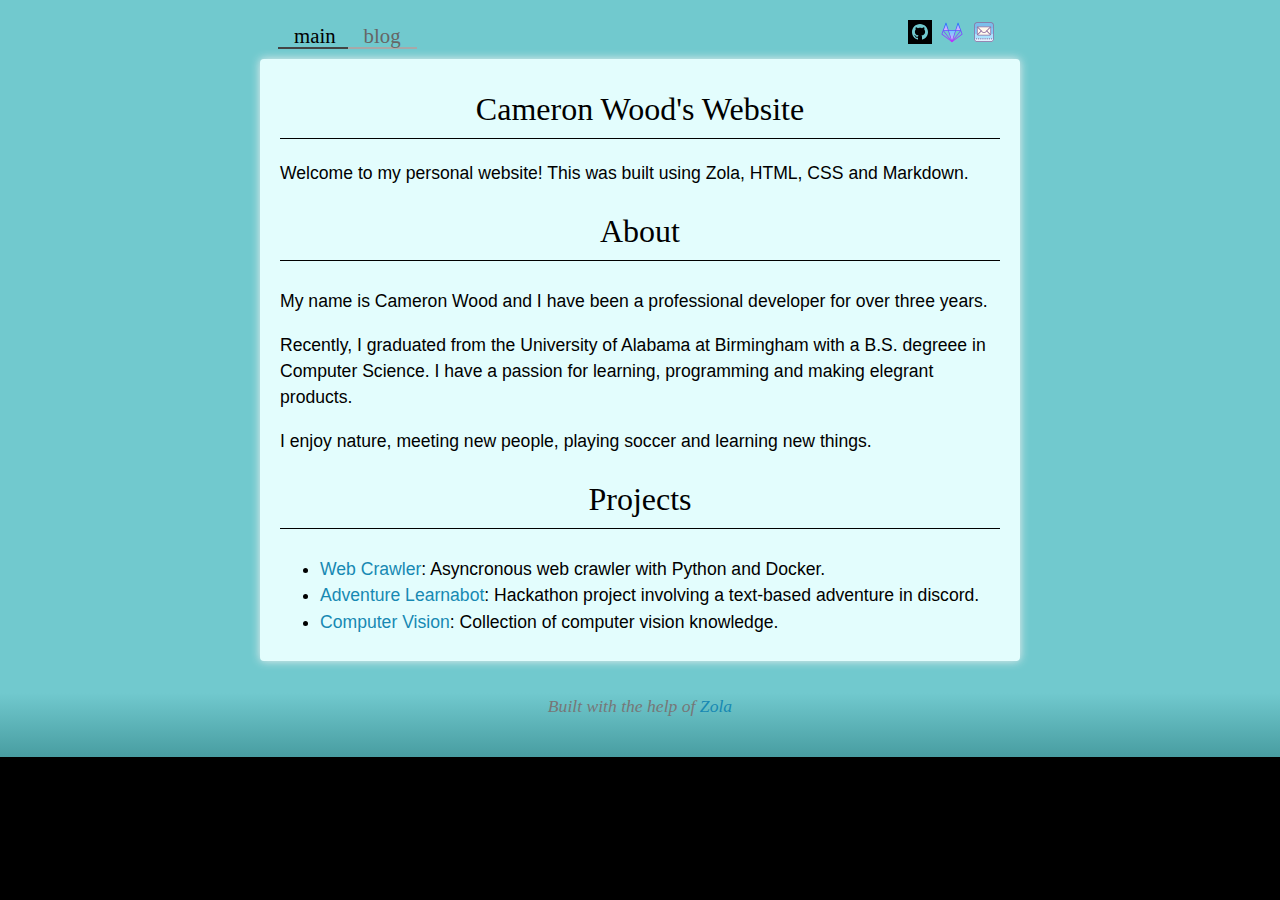
==== index.html @ 29b9c3f7 "Deploy site" ====
<!DOCTYPE html><html lang=en><head><meta charset=utf-8><meta name=description content="Official Lonami's website"><meta name=viewport content="width=device-width, initial-scale=1.0, user-scalable=yes"><title>Cameron Wood</title><link rel=stylesheet href=/style.css><body><article><nav class=sections><ul class=left><li><a href=/ class=selected>main</a><li><a href=/blog>blog</a></ul><div class=right><a href=https://github.com/cameronwood611 target=_blank><img src=/img/github.svg alt=github></a><a href=https://gitlab.com/cameronwood611 target=_blank><img src=/img/gitlab.svg alt=gitlab></a><a href=mailto:cwood611@uab.edu><img src=/img/mail.svg alt=email></a></div></nav><main><h1>Cameron Wood's Website</h1><p>Welcome to my personal website! This was built using Zola, HTML, CSS and Markdown.<h2>About</h2><p>My name is Cameron Wood and I have been a professional developer for over three years.<p>Recently, I graduated from the University of Alabama at Birmingham with a B.S. degreee in Computer Science. I have a passion for learning, programming and making elegrant products.<p>I enjoy nature, meeting new people, playing soccer and learning new things.<h2 id=projects>Projects</h2><ul><li><a href=https://gitlab.com/cameronwood611/web-crawler>Web Crawler</a>: Asyncronous web crawler with Python and Docker.<li><a href=https://devpost.com/software/adventure-learnabot>Adventure Learnabot</a>: Hackathon project involving a text-based adventure in discord.<li><a href="  https://gitlab.com/cameronwood611/computer-vis">Computer Vision</a>: Collection of computer vision knowledge.</ul></main><footer><div><p>Built with the help of <a href=https://www.getzola.org target=_blank>Zola</a></div></footer></article>
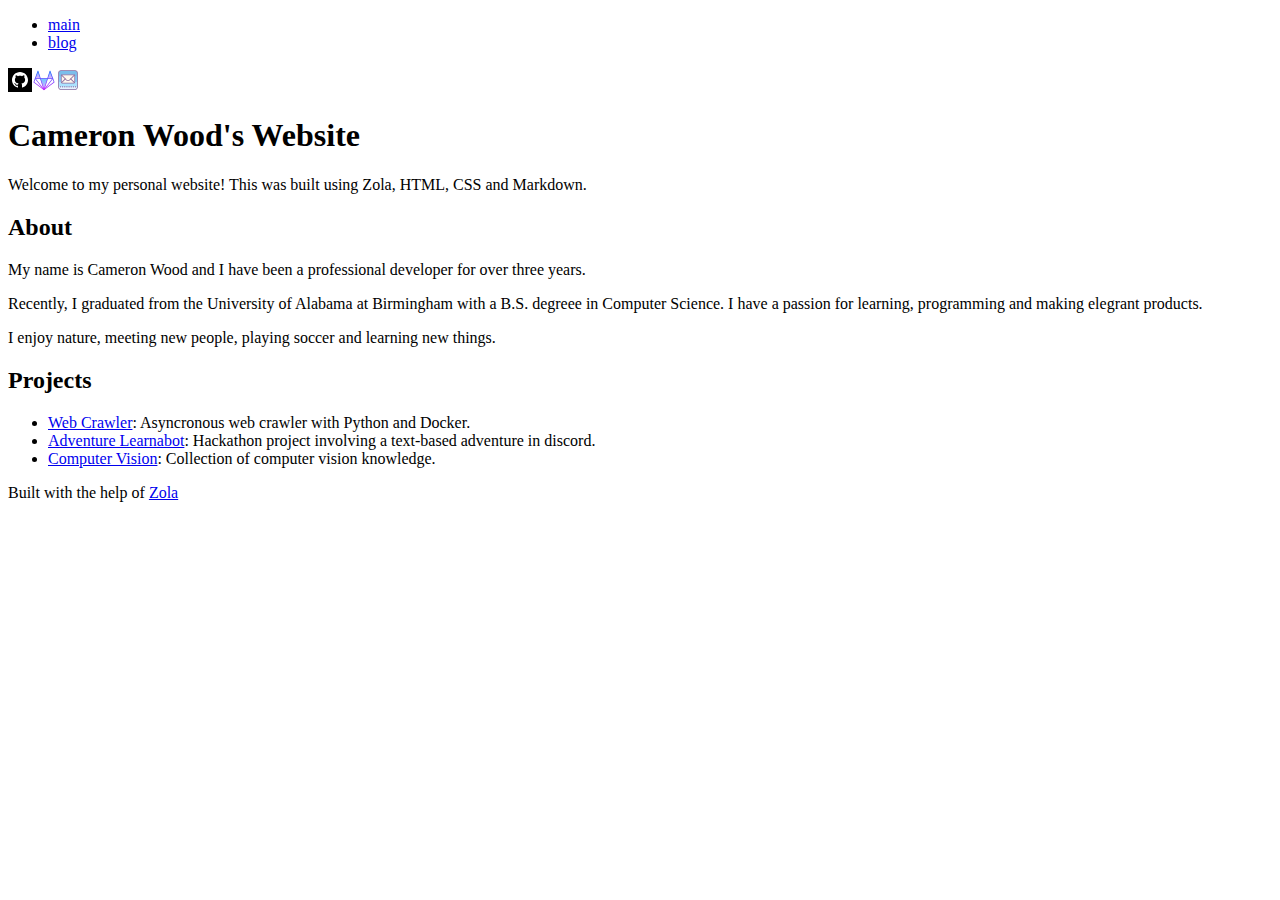
==== commit d9e17f9a: "Deploy site" ====
--- a/index.html
+++ b/index.html
@@ -1 +1 @@
-<!DOCTYPE html><html lang=en><head><meta charset=utf-8><meta name=description content="Official Lonami's website"><meta name=viewport content="width=device-width, initial-scale=1.0, user-scalable=yes"><title>Cameron Wood</title><link rel=stylesheet href=/style.css><body><article><nav class=sections><ul class=left><li><a href=/ class=selected>main</a><li><a href=/blog>blog</a></ul><div class=right><a href=https://github.com/cameronwood611 target=_blank><img src=/img/github.svg alt=github></a><a href=https://gitlab.com/cameronwood611 target=_blank><img src=/img/gitlab.svg alt=gitlab></a><a href=mailto:cwood611@uab.edu><img src=/img/mail.svg alt=email></a></div></nav><main><h1>Cameron Wood's Website</h1><p>Welcome to my personal website! This was built using Zola, HTML, CSS and Markdown.<h2>About</h2><p>My name is Cameron Wood and I have been a professional developer for over three years.<p>Recently, I graduated from the University of Alabama at Birmingham with a B.S. degreee in Computer Science. I have a passion for learning, programming and making elegrant products.<p>I enjoy nature, meeting new people, playing soccer and learning new things.<h2 id=projects>Projects</h2><ul><li><a href=https://gitlab.com/cameronwood611/web-crawler>Web Crawler</a>: Asyncronous web crawler with Python and Docker.<li><a href=https://devpost.com/software/adventure-learnabot>Adventure Learnabot</a>: Hackathon project involving a text-based adventure in discord.<li><a href="  https://gitlab.com/cameronwood611/computer-vis">Computer Vision</a>: Collection of computer vision knowledge.</ul></main><footer><div><p>Built with the help of <a href=https://www.getzola.org target=_blank>Zola</a></div></footer></article>+<!DOCTYPE html><html lang=en><head><meta charset=utf-8><meta name=description content="Official website"><meta name=viewport content="width=device-width, initial-scale=1.0, user-scalable=yes"><title>Cameron Wood</title><link rel=stylesheet href=/cameronwood.github.io/style.css><body><article><nav class=sections><ul class=left><li><a href=/ class=selected>main</a><li><a href=/blog>blog</a></ul><div class=right><a href=https://github.com/cameronwood611 target=_blank><img src=/img/github.svg alt=github></a><a href=https://gitlab.com/cameronwood611 target=_blank><img src=/img/gitlab.svg alt=gitlab></a><a href=mailto:cwood611@uab.edu><img src=/img/mail.svg alt=email></a></div></nav><main><h1>Cameron Wood's Website</h1><p>Welcome to my personal website! This was built using Zola, HTML, CSS and Markdown.<h2>About</h2><p>My name is Cameron Wood and I have been a professional developer for over three years.<p>Recently, I graduated from the University of Alabama at Birmingham with a B.S. degreee in Computer Science. I have a passion for learning, programming and making elegrant products.<p>I enjoy nature, meeting new people, playing soccer and learning new things.<h2 id=projects>Projects</h2><ul><li><a href=https://gitlab.com/cameronwood611/web-crawler>Web Crawler</a>: Asyncronous web crawler with Python and Docker.<li><a href=https://devpost.com/software/adventure-learnabot>Adventure Learnabot</a>: Hackathon project involving a text-based adventure in discord.<li><a href="  https://gitlab.com/cameronwood611/computer-vis">Computer Vision</a>: Collection of computer vision knowledge.</ul></main><footer><div><p>Built with the help of <a href=https://www.getzola.org target=_blank>Zola</a></div></footer></article>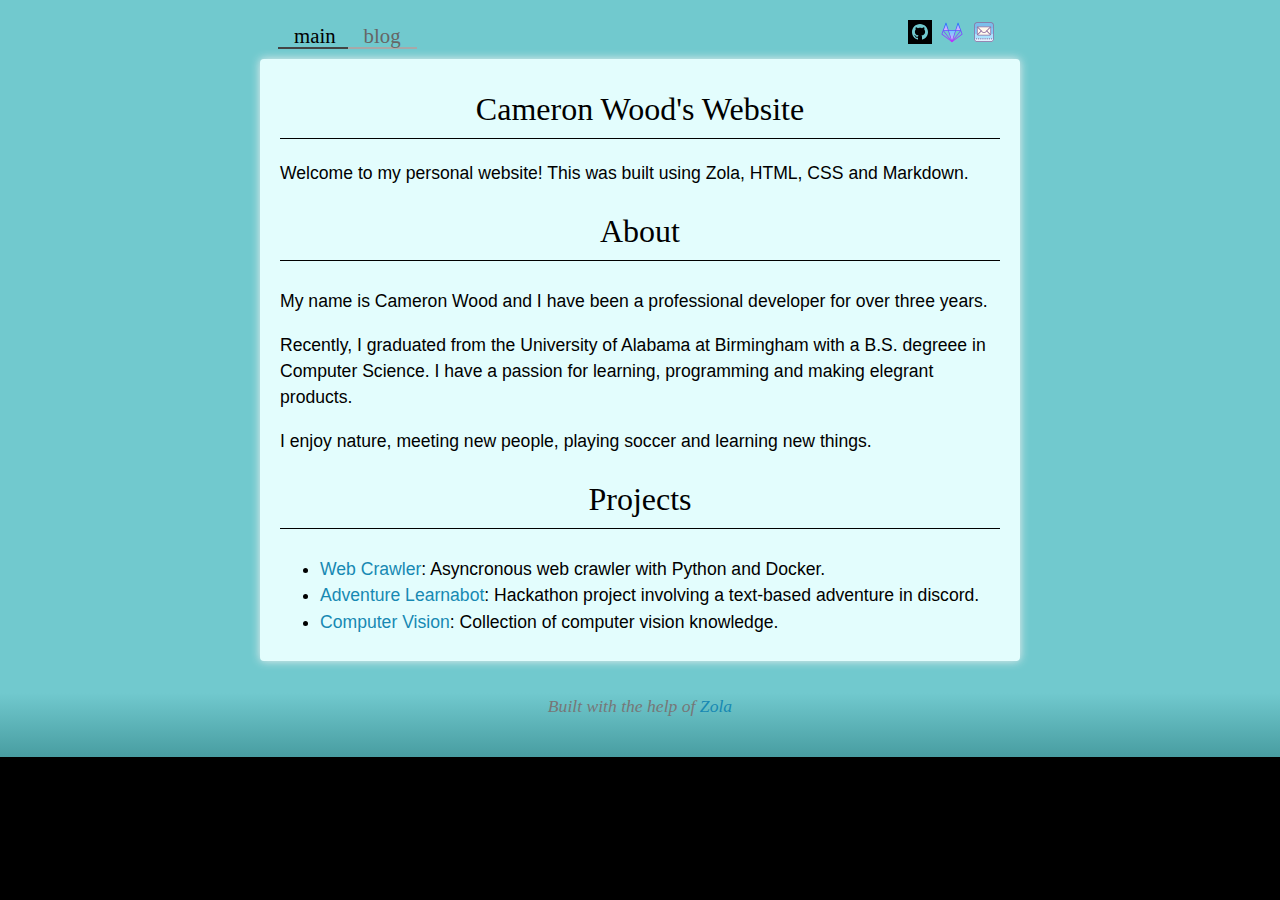
==== commit 7c142968: "Deploy site" ====
--- a/index.html
+++ b/index.html
@@ -1 +1 @@
-<!DOCTYPE html><html lang=en><head><meta charset=utf-8><meta name=description content="Official website"><meta name=viewport content="width=device-width, initial-scale=1.0, user-scalable=yes"><title>Cameron Wood</title><link rel=stylesheet href=/cameronwood.github.io/style.css><body><article><nav class=sections><ul class=left><li><a href=/ class=selected>main</a><li><a href=/blog>blog</a></ul><div class=right><a href=https://github.com/cameronwood611 target=_blank><img src=/img/github.svg alt=github></a><a href=https://gitlab.com/cameronwood611 target=_blank><img src=/img/gitlab.svg alt=gitlab></a><a href=mailto:cwood611@uab.edu><img src=/img/mail.svg alt=email></a></div></nav><main><h1>Cameron Wood's Website</h1><p>Welcome to my personal website! This was built using Zola, HTML, CSS and Markdown.<h2>About</h2><p>My name is Cameron Wood and I have been a professional developer for over three years.<p>Recently, I graduated from the University of Alabama at Birmingham with a B.S. degreee in Computer Science. I have a passion for learning, programming and making elegrant products.<p>I enjoy nature, meeting new people, playing soccer and learning new things.<h2 id=projects>Projects</h2><ul><li><a href=https://gitlab.com/cameronwood611/web-crawler>Web Crawler</a>: Asyncronous web crawler with Python and Docker.<li><a href=https://devpost.com/software/adventure-learnabot>Adventure Learnabot</a>: Hackathon project involving a text-based adventure in discord.<li><a href="  https://gitlab.com/cameronwood611/computer-vis">Computer Vision</a>: Collection of computer vision knowledge.</ul></main><footer><div><p>Built with the help of <a href=https://www.getzola.org target=_blank>Zola</a></div></footer></article>+<!DOCTYPE html><html lang=en><head><meta charset=utf-8><meta name=description content="Official website"><meta name=viewport content="width=device-width, initial-scale=1.0, user-scalable=yes"><title>Cameron Wood</title><link rel=stylesheet href=/style.css><body><article><nav class=sections><ul class=left><li><a href=/ class=selected>main</a><li><a href=/blog>blog</a></ul><div class=right><a href=https://github.com/cameronwood611 target=_blank><img src=/img/github.svg alt=github></a><a href=https://gitlab.com/cameronwood611 target=_blank><img src=/img/gitlab.svg alt=gitlab></a><a href=mailto:cwood611@uab.edu><img src=/img/mail.svg alt=email></a></div></nav><main><h1>Cameron Wood's Website</h1><p>Welcome to my personal website! This was built using Zola, HTML, CSS and Markdown.<h2>About</h2><p>My name is Cameron Wood and I have been a professional developer for over three years.<p>Recently, I graduated from the University of Alabama at Birmingham with a B.S. degreee in Computer Science. I have a passion for learning, programming and making elegrant products.<p>I enjoy nature, meeting new people, playing soccer and learning new things.<h2 id=projects>Projects</h2><ul><li><a href=https://gitlab.com/cameronwood611/web-crawler>Web Crawler</a>: Asyncronous web crawler with Python and Docker.<li><a href=https://devpost.com/software/adventure-learnabot>Adventure Learnabot</a>: Hackathon project involving a text-based adventure in discord.<li><a href="  https://gitlab.com/cameronwood611/computer-vis">Computer Vision</a>: Collection of computer vision knowledge.</ul></main><footer><div><p>Built with the help of <a href=https://www.getzola.org target=_blank>Zola</a></div></footer></article>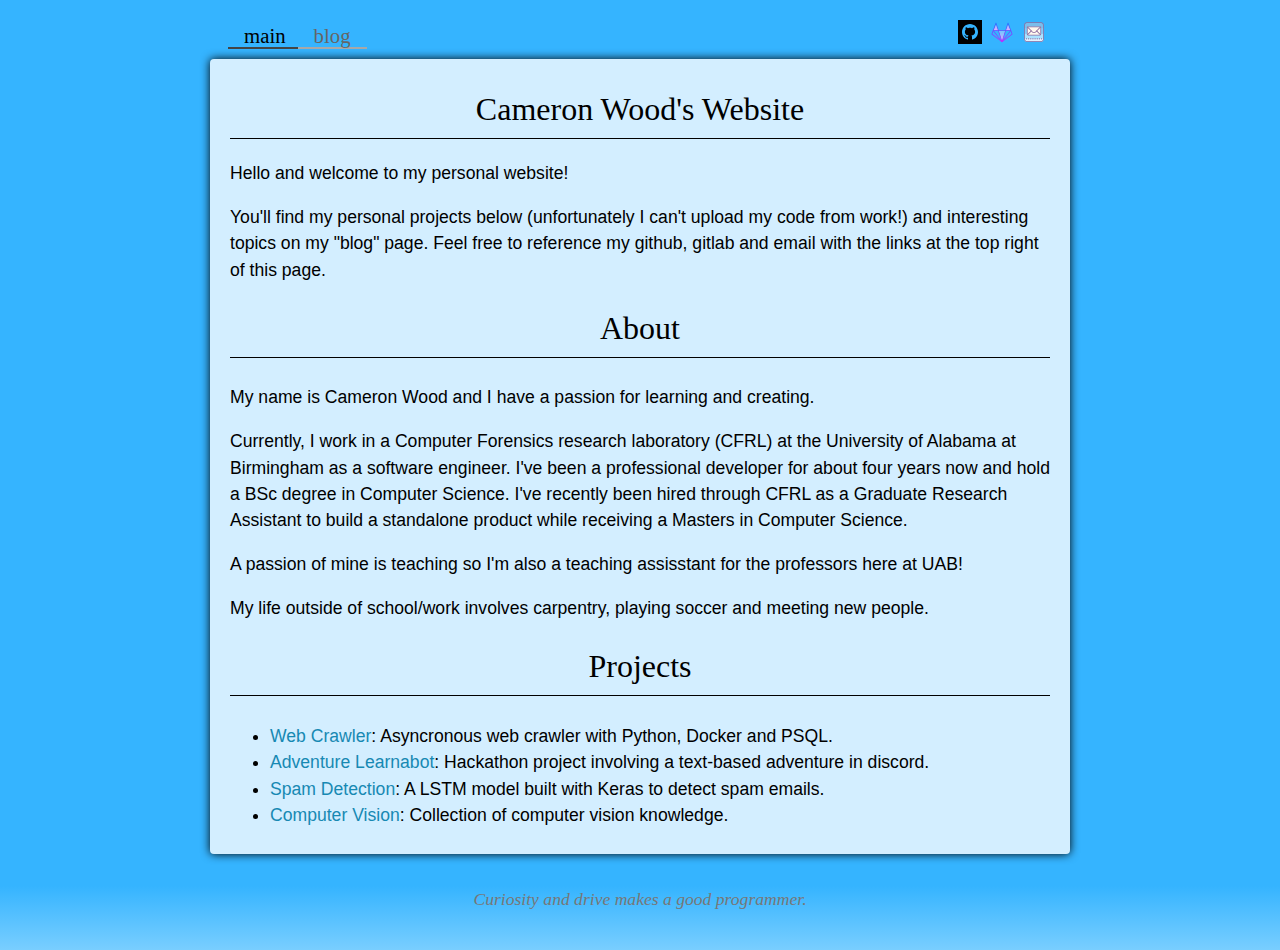
==== commit 7256818e: "merge" ====
--- a/index.html
+++ b/index.html
@@ -1 +1 @@
-<!DOCTYPE html><html lang=en><head><meta charset=utf-8><meta name=description content="Official website"><meta name=viewport content="width=device-width, initial-scale=1.0, user-scalable=yes"><title>Cameron Wood</title><link rel=stylesheet href=/style.css><body><article><nav class=sections><ul class=left><li><a href=/ class=selected>main</a><li><a href=/blog>blog</a></ul><div class=right><a href=https://github.com/cameronwood611 target=_blank><img src=/img/github.svg alt=github></a><a href=https://gitlab.com/cameronwood611 target=_blank><img src=/img/gitlab.svg alt=gitlab></a><a href=mailto:cwood611@uab.edu><img src=/img/mail.svg alt=email></a></div></nav><main><h1>Cameron Wood's Website</h1><p>Welcome to my personal website! This was built using Zola, HTML, CSS and Markdown.<h2>About</h2><p>My name is Cameron Wood and I have been a professional developer for over three years.<p>Recently, I graduated from the University of Alabama at Birmingham with a B.S. degreee in Computer Science. I have a passion for learning, programming and making elegrant products.<p>I enjoy nature, meeting new people, playing soccer and learning new things.<h2 id=projects>Projects</h2><ul><li><a href=https://gitlab.com/cameronwood611/web-crawler>Web Crawler</a>: Asyncronous web crawler with Python and Docker.<li><a href=https://devpost.com/software/adventure-learnabot>Adventure Learnabot</a>: Hackathon project involving a text-based adventure in discord.<li><a href="  https://gitlab.com/cameronwood611/computer-vis">Computer Vision</a>: Collection of computer vision knowledge.</ul></main><footer><div><p>Built with the help of <a href=https://www.getzola.org target=_blank>Zola</a></div></footer></article>+<!doctype html><html lang=en><head><meta charset=utf-8><meta content="Official website" name=description><meta content="width=device-width,initial-scale=1.0,user-scalable=yes" name=viewport><title>Cameron Wood</title><link href=/style.css rel=stylesheet><body><article><nav class=sections><ul class=left><li><a class=selected href=/>main</a><li><a href=/blog>blog</a></ul><div class=right><a href=https://github.com/cameronwood611 target=_blank><img alt=github src=/img/github.svg></a><a href=https://gitlab.com/cameronwood611 target=_blank><img alt=gitlab src=/img/gitlab.svg></a><a href=mailto:cwood611@uab.edu><img alt=email src=/img/mail.svg></a></div></nav><main><h1>Cameron Wood's Website</h1><p>Hello and welcome to my personal website!<p>You'll find my personal projects below (unfortunately I can't upload my code from work!) and interesting topics on my "blog" page. Feel free to reference my github, gitlab and email with the links at the top right of this page.<h2>About</h2><p>My name is Cameron Wood and I have a passion for learning and creating.<p>Currently, I work in a Computer Forensics research laboratory (CFRL) at the University of Alabama at Birmingham as a software engineer. I've been a professional developer for about four years now and hold a BSc degree in Computer Science. I've recently been hired through CFRL as a Graduate Research Assistant to build a standalone product while receiving a Masters in Computer Science.<p>A passion of mine is teaching so I'm also a teaching assisstant for the professors here at UAB!<p>My life outside of school/work involves carpentry, playing soccer and meeting new people.<h2 id=projects>Projects</h2><ul><li><a href=https://gitlab.com/cameronwood611/web-crawler target=_>Web Crawler</a>: Asyncronous web crawler with Python, Docker and PSQL.<li><a href=https://devpost.com/software/adventure-learnabot target=_>Adventure Learnabot</a>: Hackathon project involving a text-based adventure in discord.<li><a href=https://github.com/Cameronwood611/nlp662-spamdetection target=_>Spam Detection</a>: A LSTM model built with Keras to detect spam emails.<li><a href="  https://gitlab.com/cameronwood611/computer-vis" target=_>Computer Vision</a>: Collection of computer vision knowledge.</ul></main><footer><div><p>Curiosity and drive makes a good programmer.</div></footer></article>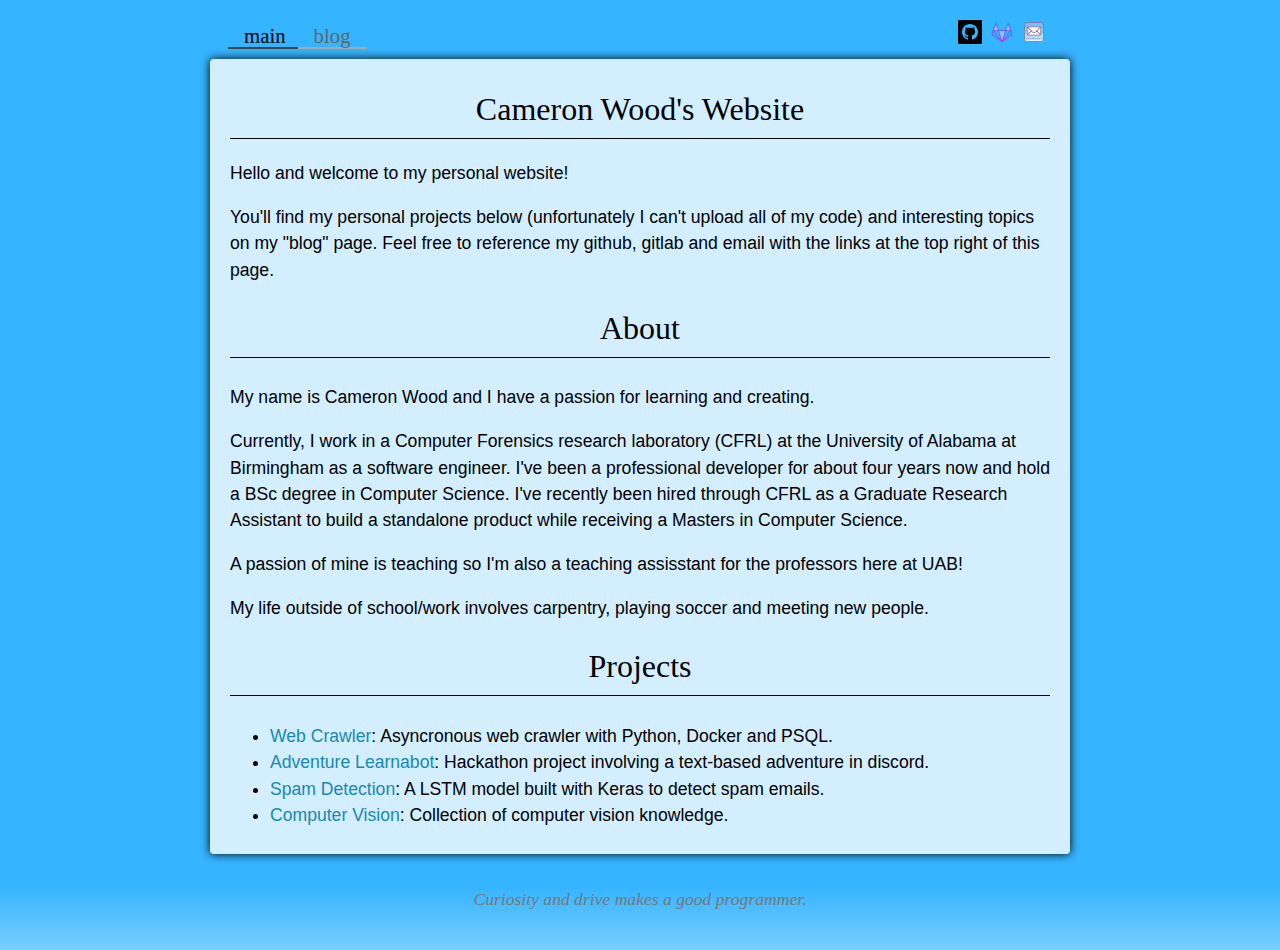
==== commit d7ee1c0f: "Deploy site" ====
--- a/index.html
+++ b/index.html
@@ -1 +1 @@
-<!doctype html><html lang=en><head><meta charset=utf-8><meta content="Official website" name=description><meta content="width=device-width,initial-scale=1.0,user-scalable=yes" name=viewport><title>Cameron Wood</title><link href=/style.css rel=stylesheet><body><article><nav class=sections><ul class=left><li><a class=selected href=/>main</a><li><a href=/blog>blog</a></ul><div class=right><a href=https://github.com/cameronwood611 target=_blank><img alt=github src=/img/github.svg></a><a href=https://gitlab.com/cameronwood611 target=_blank><img alt=gitlab src=/img/gitlab.svg></a><a href=mailto:cwood611@uab.edu><img alt=email src=/img/mail.svg></a></div></nav><main><h1>Cameron Wood's Website</h1><p>Hello and welcome to my personal website!<p>You'll find my personal projects below (unfortunately I can't upload my code from work!) and interesting topics on my "blog" page. Feel free to reference my github, gitlab and email with the links at the top right of this page.<h2>About</h2><p>My name is Cameron Wood and I have a passion for learning and creating.<p>Currently, I work in a Computer Forensics research laboratory (CFRL) at the University of Alabama at Birmingham as a software engineer. I've been a professional developer for about four years now and hold a BSc degree in Computer Science. I've recently been hired through CFRL as a Graduate Research Assistant to build a standalone product while receiving a Masters in Computer Science.<p>A passion of mine is teaching so I'm also a teaching assisstant for the professors here at UAB!<p>My life outside of school/work involves carpentry, playing soccer and meeting new people.<h2 id=projects>Projects</h2><ul><li><a href=https://gitlab.com/cameronwood611/web-crawler target=_>Web Crawler</a>: Asyncronous web crawler with Python, Docker and PSQL.<li><a href=https://devpost.com/software/adventure-learnabot target=_>Adventure Learnabot</a>: Hackathon project involving a text-based adventure in discord.<li><a href=https://github.com/Cameronwood611/nlp662-spamdetection target=_>Spam Detection</a>: A LSTM model built with Keras to detect spam emails.<li><a href="  https://gitlab.com/cameronwood611/computer-vis" target=_>Computer Vision</a>: Collection of computer vision knowledge.</ul></main><footer><div><p>Curiosity and drive makes a good programmer.</div></footer></article>+<!doctype html><html lang=en><head><meta charset=utf-8><meta content="Official website" name=description><meta content="width=device-width,initial-scale=1.0,user-scalable=yes" name=viewport><title>Cameron Wood</title><link href=/style.css rel=stylesheet><body><article><nav class=sections><ul class=left><li><a class=selected href=/>main</a><li><a href=/blog>blog</a></ul><div class=right><a href=https://github.com/cameronwood611 target=_blank><img alt=github src=/img/github.svg></a><a href=https://gitlab.com/cameronwood611 target=_blank><img alt=gitlab src=/img/gitlab.svg></a><a href=mailto:cwood611@uab.edu><img alt=email src=/img/mail.svg></a></div></nav><main><h1>Cameron Wood's Website</h1><p>Hello and welcome to my personal website!<p>You'll find my personal projects below (unfortunately I can't upload all of my code) and interesting topics on my "blog" page. Feel free to reference my github, gitlab and email with the links at the top right of this page.<h2>About</h2><p>My name is Cameron Wood and I have a passion for learning and creating.<p>Currently, I work in a Computer Forensics research laboratory (CFRL) at the University of Alabama at Birmingham as a software engineer. I've been a professional developer for about four years now and hold a BSc degree in Computer Science. I've recently been hired through CFRL as a Graduate Research Assistant to build a standalone product while receiving a Masters in Computer Science.<p>A passion of mine is teaching so I'm also a teaching assisstant for the professors here at UAB!<p>My life outside of school/work involves carpentry, playing soccer and meeting new people.<h2 id=projects>Projects</h2><ul><li><a href=https://gitlab.com/cameronwood611/web-crawler target=_>Web Crawler</a>: Asyncronous web crawler with Python, Docker and PSQL.<li><a href=https://devpost.com/software/adventure-learnabot target=_>Adventure Learnabot</a>: Hackathon project involving a text-based adventure in discord.<li><a href=https://github.com/Cameronwood611/nlp662-spamdetection target=_>Spam Detection</a>: A LSTM model built with Keras to detect spam emails.<li><a href="  https://gitlab.com/cameronwood611/computer-vis" target=_>Computer Vision</a>: Collection of computer vision knowledge.</ul></main><footer><div><p>Curiosity and drive makes a good programmer.</div></footer></article>